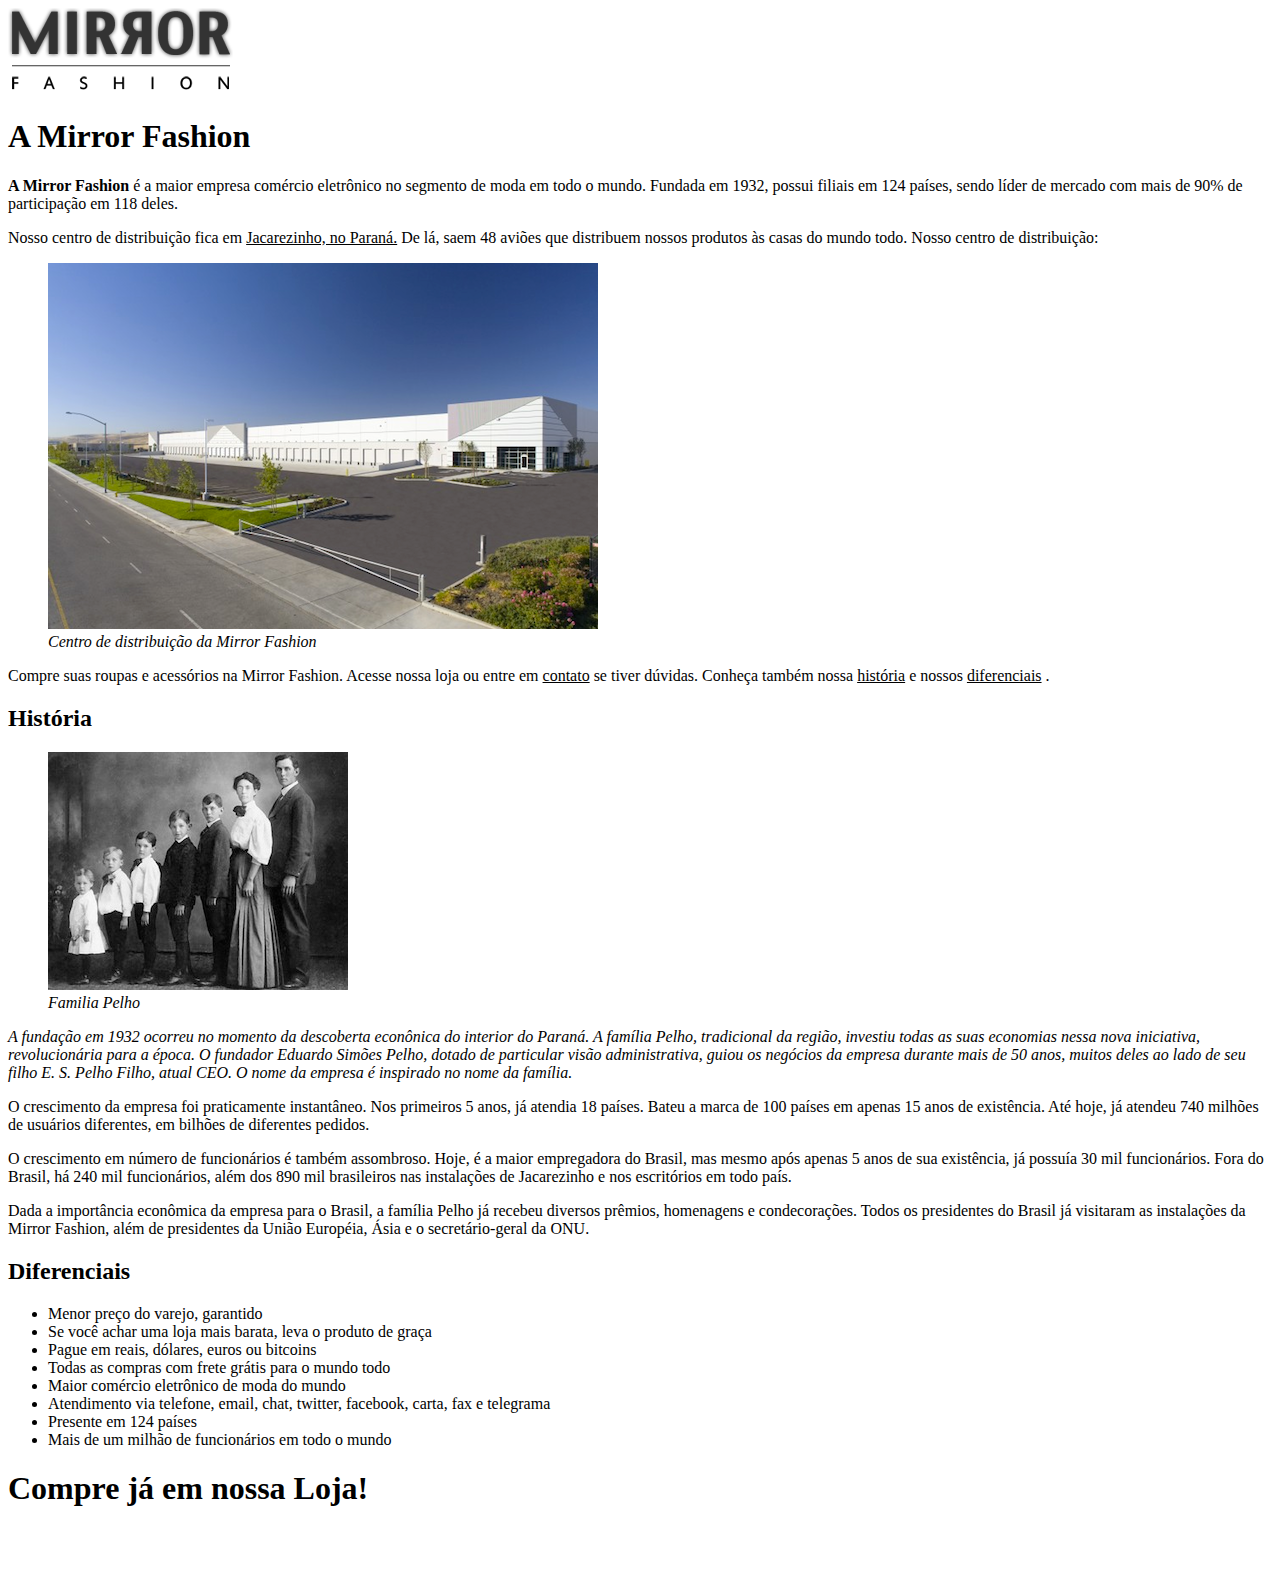
==== sobre.html @ 021042fb "Pagina Sobre com rodape" ====
<!DOCTYPE html>
<html lang="pt-br">
<head>
    <meta charset="UTF-8">
    <title>Sobre a Mirror Fashion</title>
</head>
<body>
    <!-- Logo do Site -->
   <img src="mirrorfashion/img/logo.png" alt="Logo da Mirror Fashion"> 
    
   <h1>A Mirror Fashion</h1>

   <p><strong>A Mirror Fashion</strong> é a maior empresa comércio eletrônico no segmento de moda em todo o mundo. 
    Fundada em 1932, possui filiais em 124 países, sendo líder de mercado com mais de 90% de 
    participação em 118 deles.</p>

    <p>Nosso centro de distribuição fica em <u>Jacarezinho, no Paraná.</u> De lá, saem 48 aviões que 
       distribuem nossos produtos às casas do mundo todo. Nosso centro de distribuição:</p>
    
    <figure>   
        <img src="mirrorfashion/img/centro-distribuicao.png" alt="Foto do Centro de distribuição da Mirror Fashion">
    
        <figcaption><i>Centro de distribuição da Mirror Fashion</i></figcaption>
    
    </figure>

   <p> Compre suas roupas e acessórios na Mirror Fashion. Acesse nossa loja ou entre em <u>contato</u> 
    se tiver dúvidas. Conheça também nossa <u>história</u>  e nossos <u>diferenciais</u> .</p>

    <h2>História</h2>

    <figure>    
        <img src="mirrorfashion/img/familia-pelho.jpg" alt="Familia Pelho">
    
        <figcaption><i>Familia Pelho</i></figcaption>
    </figure>

    <p><i>A fundação em 1932 ocorreu no momento da descoberta econônica do interior do Paraná. A 
        família Pelho, tradicional da região, investiu todas as suas economias nessa nova iniciativa, 
        revolucionária para a época. O fundador Eduardo Simões Pelho, dotado de particular visão 
        administrativa, guiou os negócios da empresa durante mais de 50 anos, muitos deles ao lado 
        de seu filho E. S. Pelho Filho, atual CEO. O nome da empresa é inspirado no nome da família.</i></p>

    <p>O crescimento da empresa foi praticamente instantâneo. Nos primeiros 5 anos, já atendia 18 países. 
        Bateu a marca de 100 países em apenas 15 anos de existência. Até hoje, já atendeu 740 milhões 
        de usuários diferentes, em bilhões de diferentes pedidos.</p>
    
    <p>O crescimento em número de funcionários é também assombroso. Hoje, é a maior empregadora do 
        Brasil, mas mesmo após apenas 5 anos de sua existência, já possuía 30 mil funcionários. Fora do 
        Brasil, há 240 mil funcionários, além dos 890 mil brasileiros nas instalações de Jacarezinho e 
        nos escritórios em todo país.
        </p>
    
    <p>Dada a importância econômica da empresa para o Brasil, a família Pelho já recebeu diversos prêmios, 
        homenagens e condecorações. Todos os presidentes do Brasil já visitaram as instalações da Mirror 
        Fashion, além de presidentes da União Européia, Ásia e o secretário-geral da ONU.</p>
    
    <h2>Diferenciais</h2>
        <ul>
            <li>Menor preço do varejo, garantido</li>
            <li>Se você achar uma loja mais barata, leva o produto de graça</li>
            <li>Pague em reais, dólares, euros ou bitcoins</li>
            <li>Todas as compras com frete grátis para o mundo todo</li>
            <li>Maior comércio eletrônico de moda do mundo</li>
            <li>Atendimento via telefone, email, chat, twitter, facebook, carta, fax e telegrama</li>
            <li>Presente em 124 países</li>
            <li>Mais de um milhão de funcionários em todo o mundo</li>
        </ul>

    <!-- Rodapé -->    
    <h1>Compre já em nossa Loja!</h1>

    <img src="mirrorfashion/img/logo-rodape.png" alt="Logo do Rodapé">


</body>
</html>
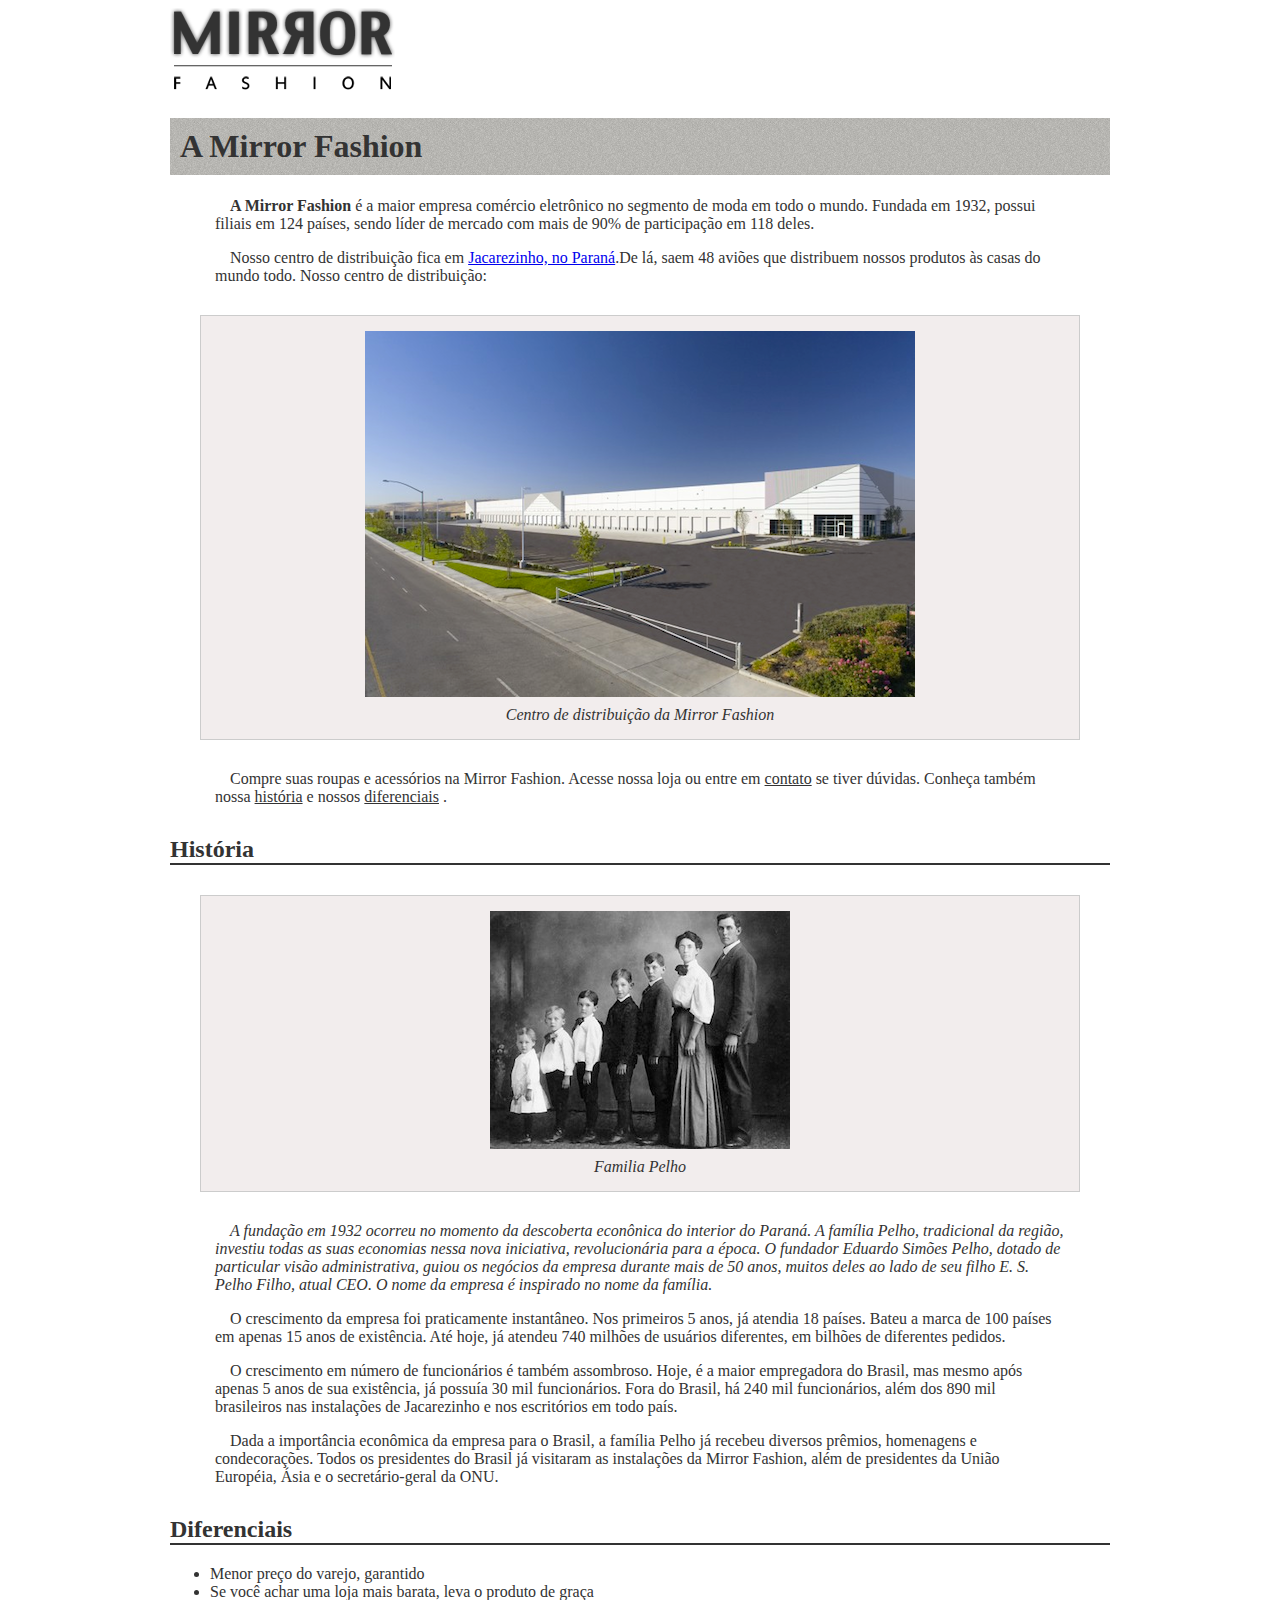
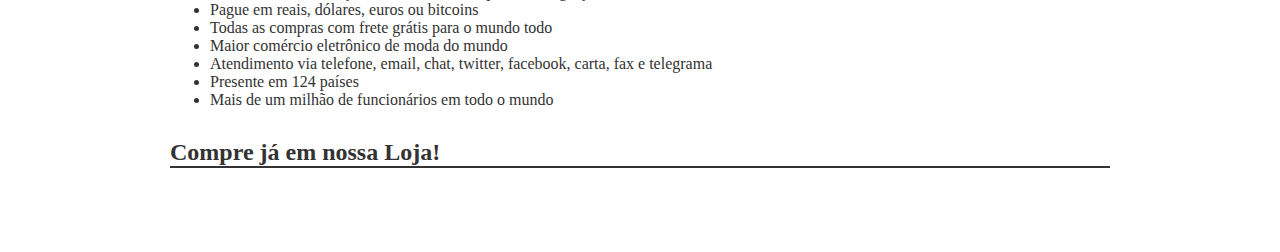
==== commit f7a73ca5: "config sobre.css alterada" ====
--- a/sobre.html
+++ b/sobre.html
@@ -3,10 +3,11 @@
 <head>
     <meta charset="UTF-8">
     <title>Sobre a Mirror Fashion</title>
+    <link rel="stylesheet" href="css/sobre.css">
 </head>
 <body>
     <!-- Logo do Site -->
-   <img src="mirrorfashion/img/logo.png" alt="Logo da Mirror Fashion"> 
+   <img src="img/logo.png" alt="Logo da Mirror Fashion"> 
     
    <h1>A Mirror Fashion</h1>
 
@@ -14,13 +15,13 @@
     Fundada em 1932, possui filiais em 124 países, sendo líder de mercado com mais de 90% de 
     participação em 118 deles.</p>
 
-    <p>Nosso centro de distribuição fica em <u>Jacarezinho, no Paraná.</u> De lá, saem 48 aviões que 
+    <p>Nosso centro de distribuição fica em <a href="http://maps.google.com.br/?q=Jacarezinho">Jacarezinho, no Paraná</a>.De lá, saem 48 aviões que 
        distribuem nossos produtos às casas do mundo todo. Nosso centro de distribuição:</p>
     
     <figure>   
-        <img src="mirrorfashion/img/centro-distribuicao.png" alt="Foto do Centro de distribuição da Mirror Fashion">
+        <img src="img/centro-distribuicao.png" alt="Foto do Centro de distribuição da Mirror Fashion">
     
-        <figcaption><i>Centro de distribuição da Mirror Fashion</i></figcaption>
+        <figcaption>Centro de distribuição da Mirror Fashion</figcaption>
     
     </figure>
 
@@ -30,9 +31,9 @@
     <h2>História</h2>
 
     <figure>    
-        <img src="mirrorfashion/img/familia-pelho.jpg" alt="Familia Pelho">
+        <img src="img/familia-pelho.jpg" alt="Familia Pelho">
     
-        <figcaption><i>Familia Pelho</i></figcaption>
+        <figcaption>Familia Pelho</figcaption>
     </figure>
 
     <p><i>A fundação em 1932 ocorreu no momento da descoberta econônica do interior do Paraná. A 
@@ -68,9 +69,9 @@
         </ul>
 
     <!-- Rodapé -->    
-    <h1>Compre já em nossa Loja!</h1>
+    <h2>Compre já em nossa Loja!</h2>
 
-    <img src="mirrorfashion/img/logo-rodape.png" alt="Logo do Rodapé">
+    <img src="img/logo-rodape.png" alt="Logo do Rodapé">
 
 
 </body>
--- a/css/sobre.css
+++ b/css/sobre.css
@@ -0,0 +1,36 @@
+body {
+    color: #333333;
+    font-family: lucida Sans 'Lucida Sans', 'Lucida Grande', 'Lucida Sans Unicode', sans-serif;
+    margin-left: auto;
+    margin-right: auto;
+    width: 940px;
+    
+}
+
+h1 {
+    background-image: url('../img/sobre-background.jpg');
+    padding: 10px;
+}
+
+h2 {
+    border-bottom: 2px solid #333333;
+    margin-top: 30px;
+}
+
+p {
+    padding: 0 45px;
+    text-indent: 15px;
+}
+
+figure {
+    background-color: #F2EDED;
+    border: 1px solid #CCC;
+    text-align: center;
+    padding: 15px;
+    margin: 30px;
+}
+
+figcaption {
+    font-style: italic;
+    margin-top: 5px;
+}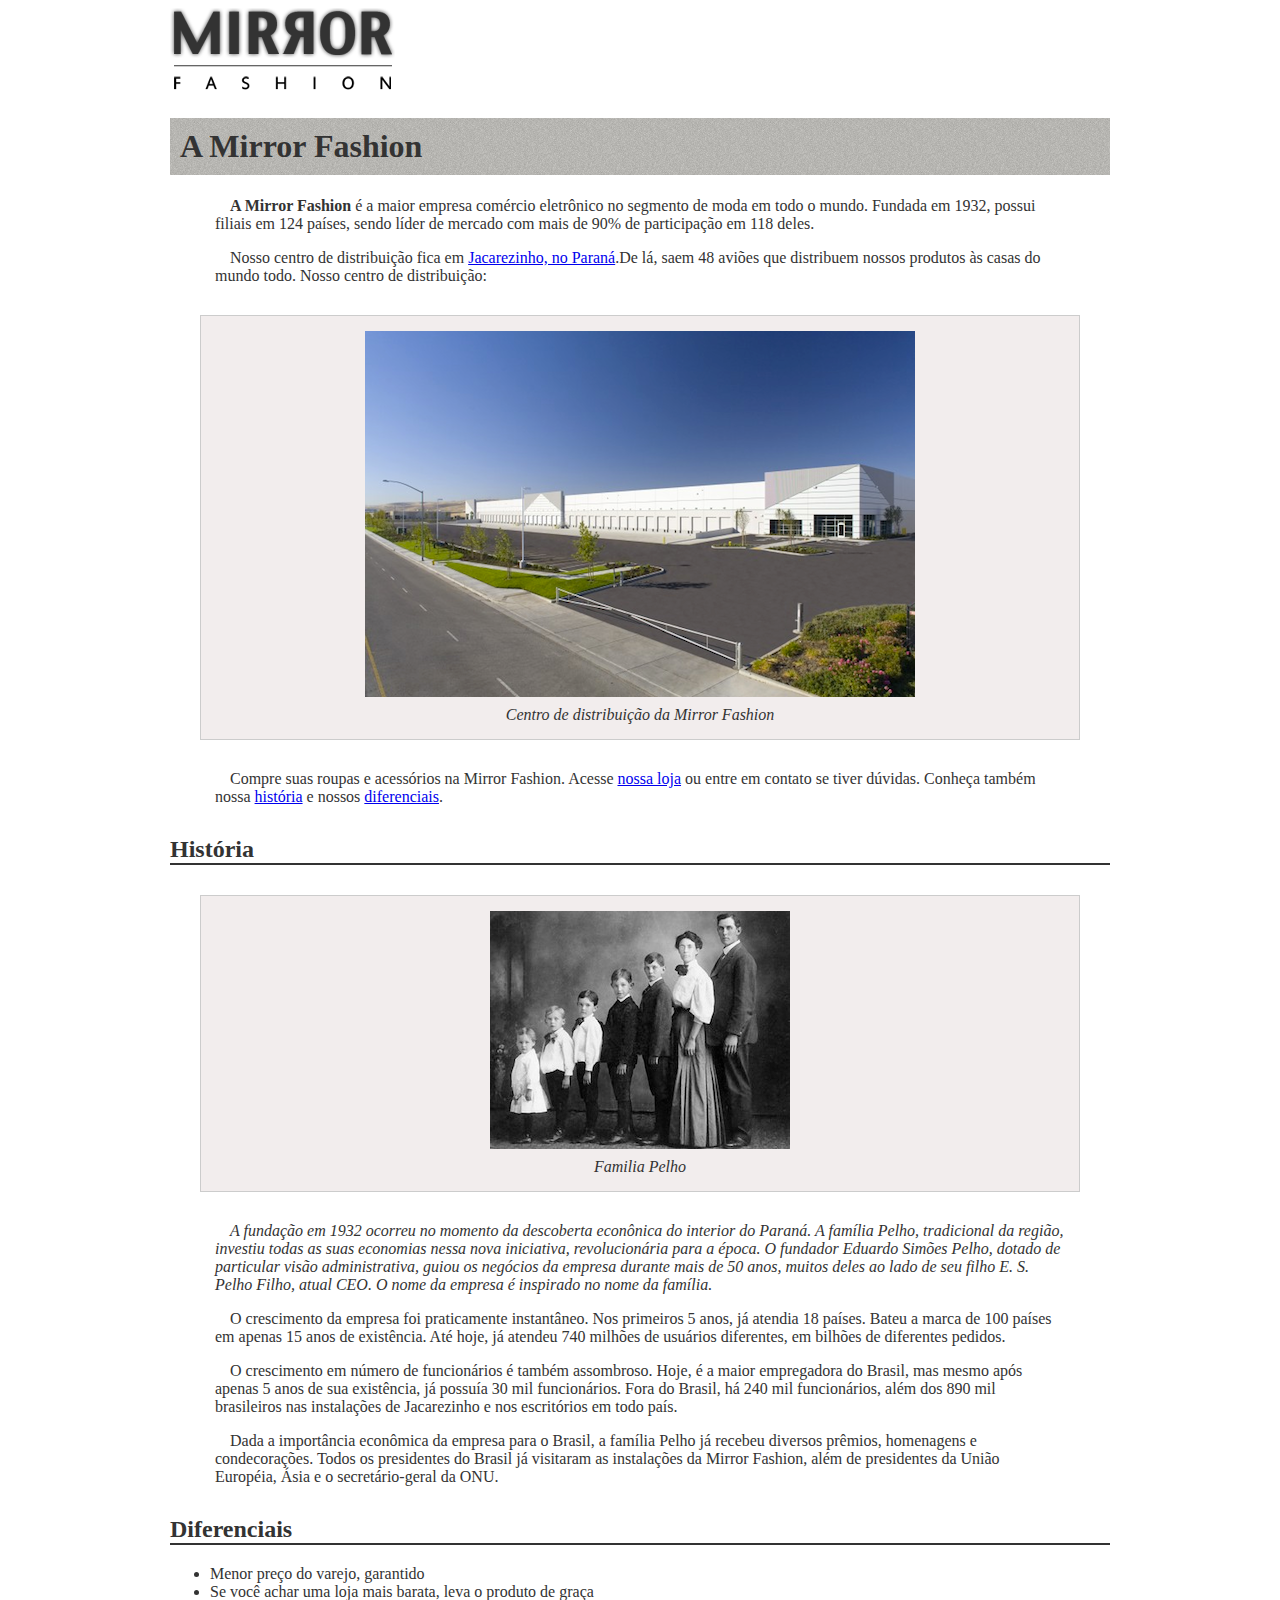
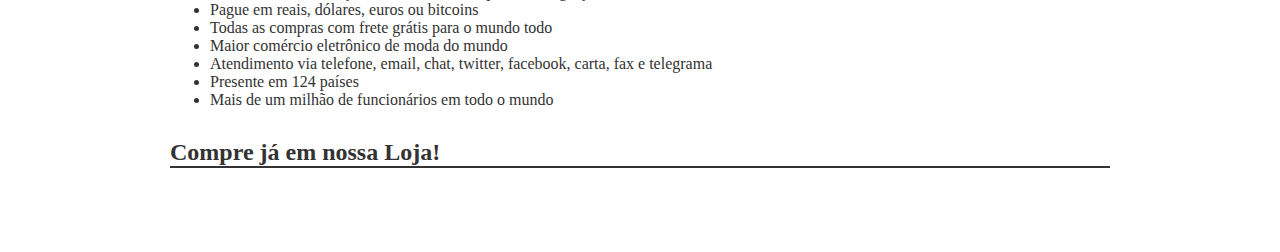
==== commit afeace56: "Pagina index criada" ====
--- a/sobre.html
+++ b/sobre.html
@@ -25,10 +25,10 @@
     
     </figure>
 
-   <p> Compre suas roupas e acessórios na Mirror Fashion. Acesse nossa loja ou entre em <u>contato</u> 
-    se tiver dúvidas. Conheça também nossa <u>história</u>  e nossos <u>diferenciais</u> .</p>
+   <p> Compre suas roupas e acessórios na Mirror Fashion. Acesse <a href="index.html">nossa loja</a> ou entre em contato
+    se tiver dúvidas. Conheça também nossa <a href="#historia">história</a> e nossos <a href="#diferenciais"> diferenciais</a>.</p>
 
-    <h2>História</h2>
+    <h2 id="historia">História</h2>
 
     <figure>    
         <img src="img/familia-pelho.jpg" alt="Familia Pelho">
@@ -56,7 +56,7 @@
         homenagens e condecorações. Todos os presidentes do Brasil já visitaram as instalações da Mirror 
         Fashion, além de presidentes da União Européia, Ásia e o secretário-geral da ONU.</p>
     
-    <h2>Diferenciais</h2>
+    <h2 id=diferenciais>Diferenciais</h2>
         <ul>
             <li>Menor preço do varejo, garantido</li>
             <li>Se você achar uma loja mais barata, leva o produto de graça</li>
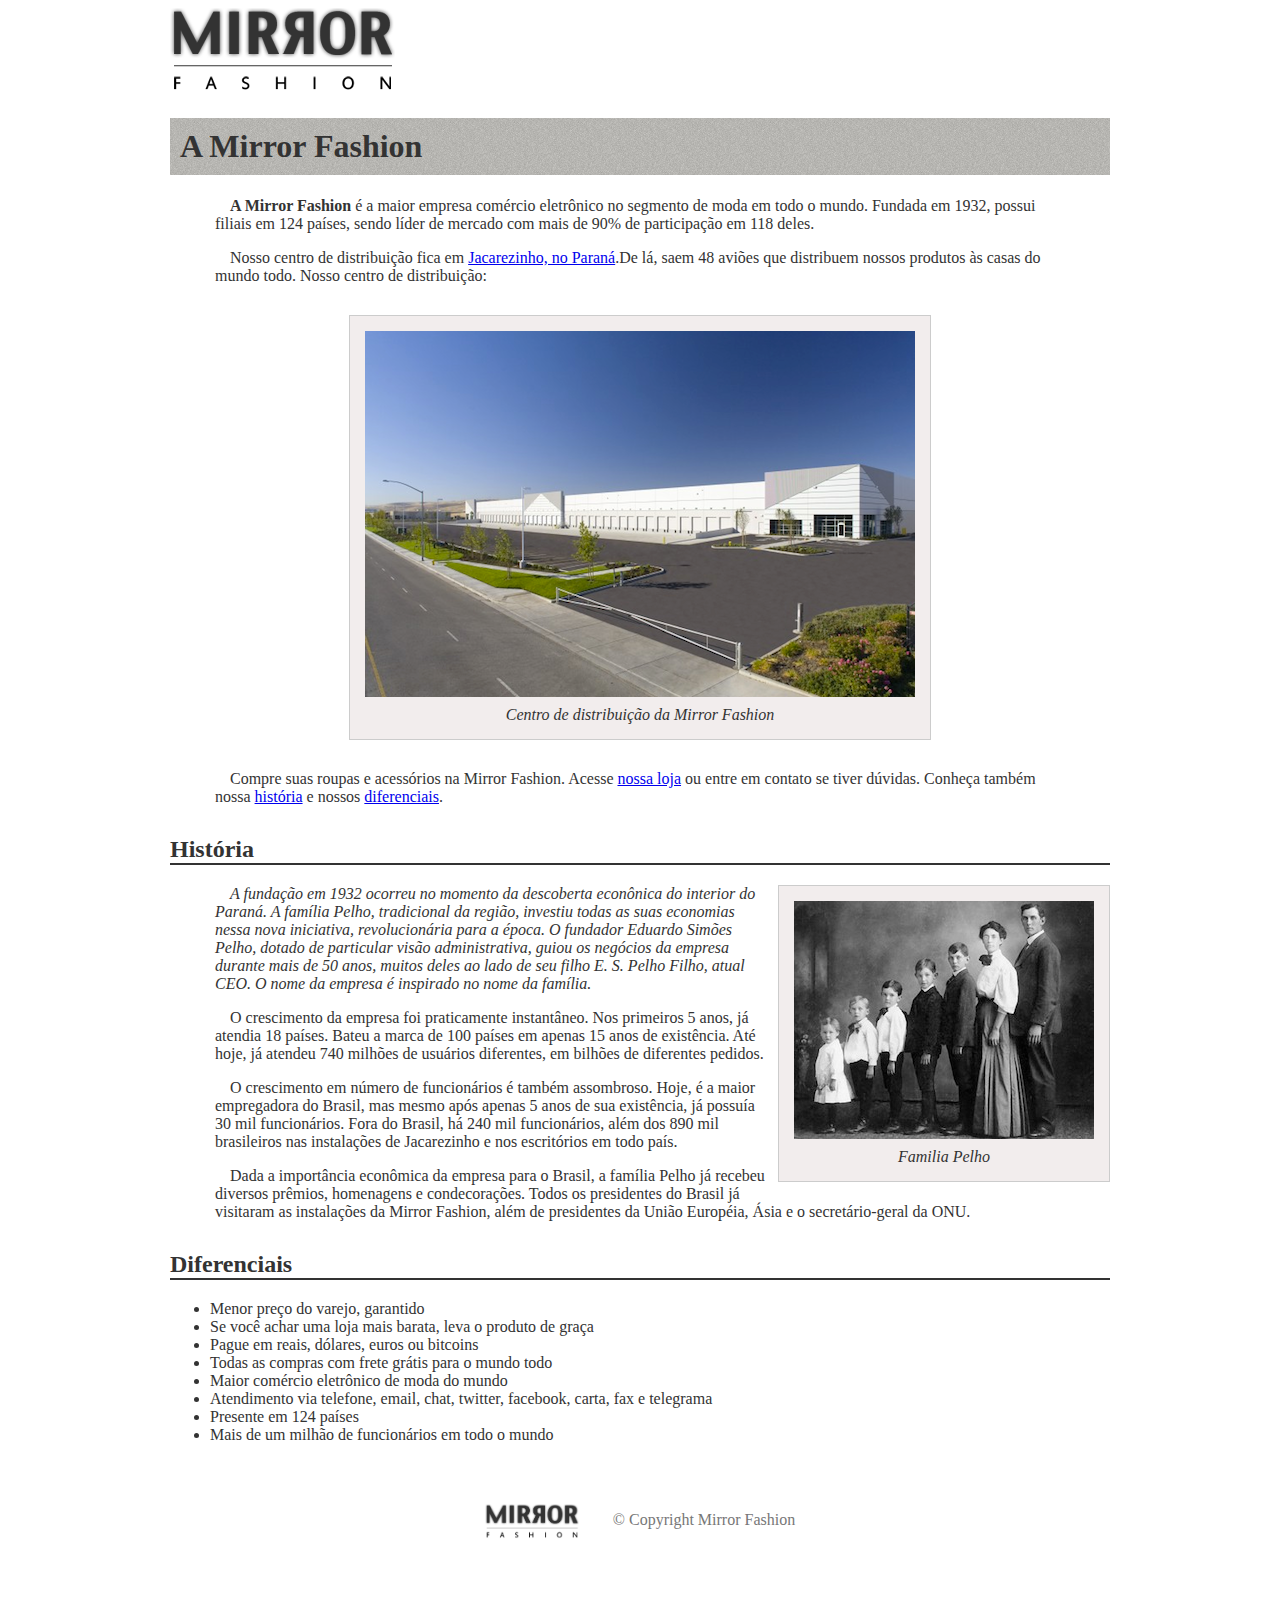
==== commit 46077e8b: "add float nas imagens" ====
--- a/sobre.html
+++ b/sobre.html
@@ -18,7 +18,7 @@
     <p>Nosso centro de distribuição fica em <a href="http://maps.google.com.br/?q=Jacarezinho">Jacarezinho, no Paraná</a>.De lá, saem 48 aviões que 
        distribuem nossos produtos às casas do mundo todo. Nosso centro de distribuição:</p>
     
-    <figure>   
+    <figure id=centro-distribuicao>   
         <img src="img/centro-distribuicao.png" alt="Foto do Centro de distribuição da Mirror Fashion">
     
         <figcaption>Centro de distribuição da Mirror Fashion</figcaption>
@@ -30,7 +30,7 @@
 
     <h2 id="historia">História</h2>
 
-    <figure>    
+    <figure id="familia-pelho">    
         <img src="img/familia-pelho.jpg" alt="Familia Pelho">
     
         <figcaption>Familia Pelho</figcaption>
@@ -69,10 +69,11 @@
         </ul>
 
     <!-- Rodapé -->    
-    <h2>Compre já em nossa Loja!</h2>
-
-    <img src="img/logo-rodape.png" alt="Logo do Rodapé">
-
+    <div id="rodape">
+        <img src="img/logo.png" alt="Logo do Rodapé">
+        &copy; Copyright Mirror Fashion
+        
+    </div>
 
 </body>
 </html>--- a/css/sobre.css
+++ b/css/sobre.css
@@ -33,4 +33,28 @@
 figcaption {
     font-style: italic;
     margin-top: 5px;
+}
+
+#centro-distribuicao {
+    margin-left: auto;
+    margin-right: auto;
+    width: 550px;
+}
+
+#familia-pelho {
+    float: right;
+    margin: 0 0 10px 10px;
+}
+
+#rodape {
+    color: #777;
+    margin: 30px 0;
+    padding: 30px 0;
+    text-align: center;
+}
+
+#rodape img {
+    margin-right: 30px;
+    vertical-align: middle;
+    width: 94px;
 }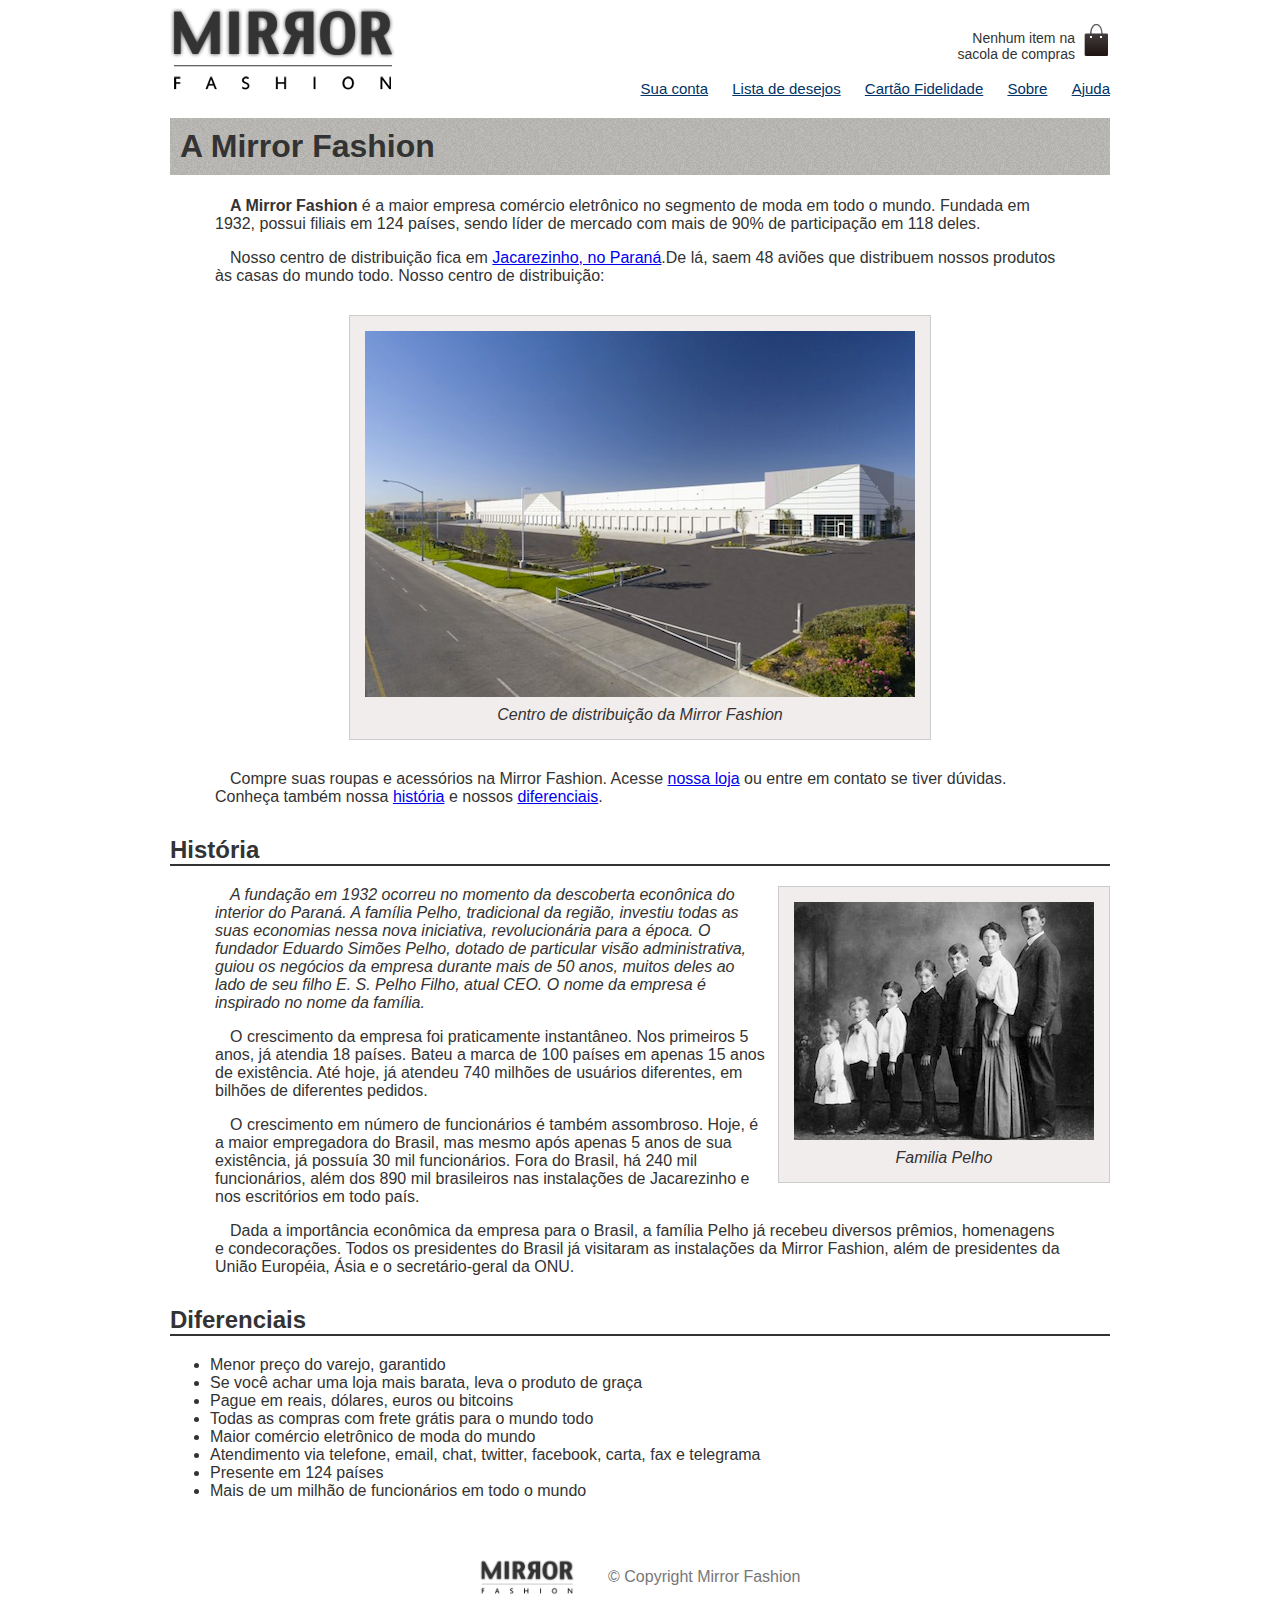
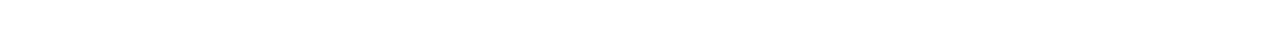
==== commit fc769088: "add menu na pag sobre.html" ====
--- a/sobre.html
+++ b/sobre.html
@@ -6,9 +6,26 @@
     <link rel="stylesheet" href="css/sobre.css">
 </head>
 <body>
-    <!-- Logo do Site -->
-   <img src="img/logo.png" alt="Logo da Mirror Fashion"> 
-    
+
+    <header class="container"><!-- Cabeçalho -->
+
+        <img src="img/logo.png" alt="Mirror Fashion">
+
+        <p class="sacola">Nenhum item na sacola de compras</p>
+
+        <nav class="menu-opcoes">
+            <ul>
+                <li><a href="http://">Sua conta</a></li>
+                <li><a href="http://">Lista de desejos</a> </li>
+                <li><a href="http://">Cartão Fidelidade</a> </li>
+                <li><a href="sobre.html">Sobre</a></li>
+                <li><a href="http://">Ajuda</a></li>
+            </ul>
+        </nav>
+
+        
+    </header>
+        
    <h1>A Mirror Fashion</h1>
 
    <p><strong>A Mirror Fashion</strong> é a maior empresa comércio eletrônico no segmento de moda em todo o mundo. 
--- a/css/sobre.css
+++ b/css/sobre.css
@@ -1,11 +1,62 @@
+header {
+    position: relative;
+}
+
 body {
     color: #333333;
-    font-family: lucida Sans 'Lucida Sans', 'Lucida Grande', 'Lucida Sans Unicode', sans-serif;
+    font-family: 'Lucida Sans Unicode', 'Lucida Grande', sans-serif;
     margin-left: auto;
     margin-right: auto;
     width: 940px;
     
 }
+
+.container {
+    margin: 0px auto;
+    width: 940px;
+    
+}
+
+.sacola {
+    background-image: url(../img/sacola.png);
+    background-repeat: no-repeat;
+    background-position: top right;
+
+    font-size: 14px;
+    padding-top: 8px;
+    padding-right: 35px;
+    text-align: right;
+    width: 140px;
+    
+
+    position: absolute;
+    top: 0px;
+    right: 0px;
+
+}
+
+.menu-opcoes {
+    position: absolute;
+    bottom: 0px;
+    right: 0px;
+}
+
+.menu-opcoes ul {
+    font-size: 15px;
+    margin: auto;
+    
+}
+
+.menu-opcoes ul li {
+    display: inline;
+    margin-left: 20px;
+    
+}
+
+.menu-opcoes a {
+    color: #003366;
+}
+
 
 h1 {
     background-image: url('../img/sobre-background.jpg');
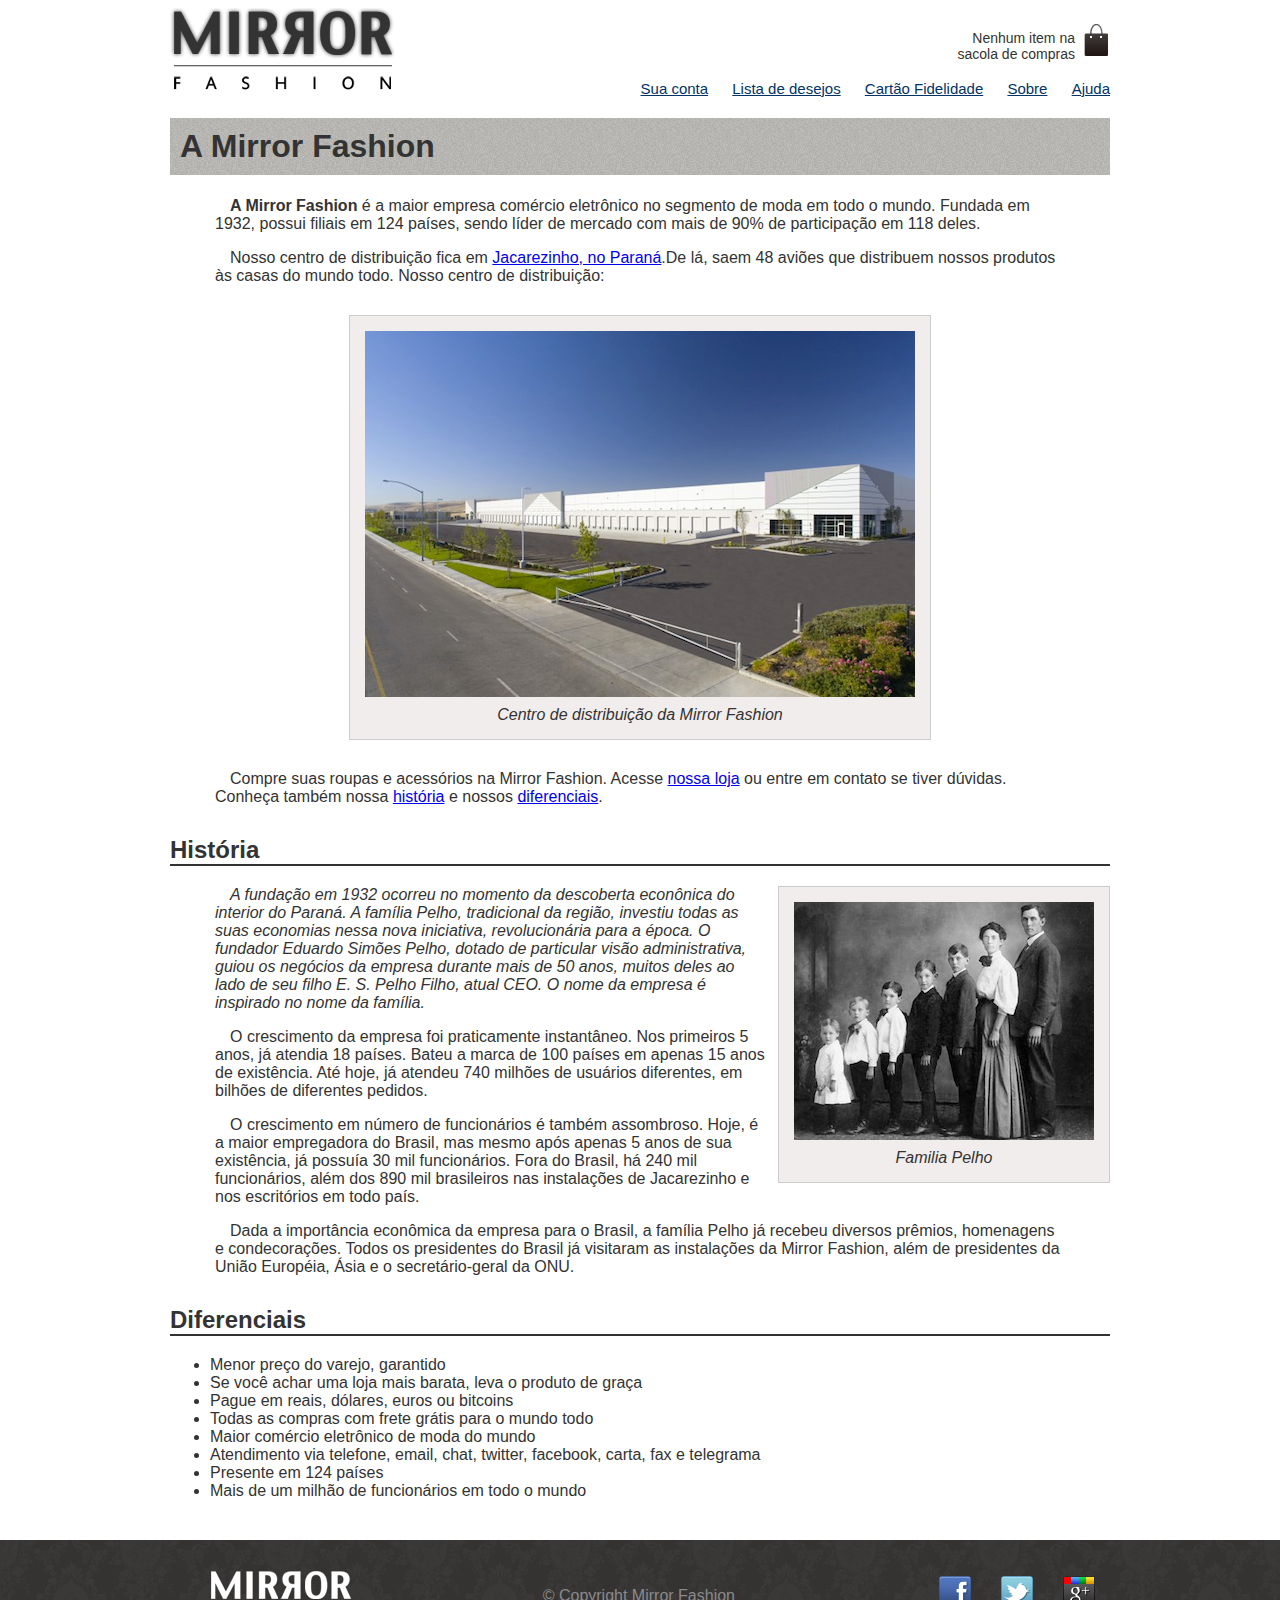
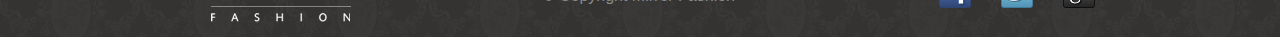
==== commit 5df23f41: "criei rodape na pag sobre" ====
--- a/sobre.html
+++ b/sobre.html
@@ -7,7 +7,7 @@
 </head>
 <body>
 
-    <header class="container"><!-- Cabeçalho -->
+    <header class="container-header"><!--Inicio do Cabeçalho -->
 
         <img src="img/logo.png" alt="Mirror Fashion">
 
@@ -23,74 +23,83 @@
             </ul>
         </nav>
 
+    </header><!--Final do Cabeçalho -->
+    
+    <div class="destaque">
+        <h1>A Mirror Fashion</h1>
+
+        <p><strong>A Mirror Fashion</strong> é a maior empresa comércio eletrônico no segmento de moda em todo o mundo. 
+                    Fundada em 1932, possui filiais em 124 países, sendo líder de mercado com mais de 90% de 
+                    participação em 118 deles.</p>
+
+        <p>Nosso centro de distribuição fica em <a href="http://maps.google.com.br/?q=Jacarezinho">Jacarezinho, no       Paraná</a>.De lá, saem 48 aviões que distribuem nossos produtos às casas do mundo todo. Nosso centro de distribuição:</p>
+    
+        <figure id=centro-distribuicao>   
+            <img src="img/centro-distribuicao.png" alt="Foto do Centro de distribuição da Mirror Fashion">
+    
+            <figcaption>Centro de distribuição da Mirror Fashion</figcaption>
+    
+        </figure>
+
+        <p> Compre suas roupas e acessórios na Mirror Fashion. Acesse <a href="index.html">nossa loja</a> ou entre em contato se tiver dúvidas. Conheça também nossa <a href="#historia">história</a> e nossos <a href="#diferenciais"> diferenciais</a>.</p>
+    </div>
         
-    </header>
-        
-   <h1>A Mirror Fashion</h1>
+    <div class="historia">
+        <h2 id="historia">História</h2>
 
-   <p><strong>A Mirror Fashion</strong> é a maior empresa comércio eletrônico no segmento de moda em todo o mundo. 
-    Fundada em 1932, possui filiais em 124 países, sendo líder de mercado com mais de 90% de 
-    participação em 118 deles.</p>
+        <figure id="familia-pelho">    
+            <img src="img/familia-pelho.jpg" alt="Familia Pelho">
+    
+            <figcaption>Familia Pelho</figcaption>
+        </figure>
 
-    <p>Nosso centro de distribuição fica em <a href="http://maps.google.com.br/?q=Jacarezinho">Jacarezinho, no Paraná</a>.De lá, saem 48 aviões que 
-       distribuem nossos produtos às casas do mundo todo. Nosso centro de distribuição:</p>
-    
-    <figure id=centro-distribuicao>   
-        <img src="img/centro-distribuicao.png" alt="Foto do Centro de distribuição da Mirror Fashion">
-    
-        <figcaption>Centro de distribuição da Mirror Fashion</figcaption>
-    
-    </figure>
-
-   <p> Compre suas roupas e acessórios na Mirror Fashion. Acesse <a href="index.html">nossa loja</a> ou entre em contato
-    se tiver dúvidas. Conheça também nossa <a href="#historia">história</a> e nossos <a href="#diferenciais"> diferenciais</a>.</p>
-
-    <h2 id="historia">História</h2>
-
-    <figure id="familia-pelho">    
-        <img src="img/familia-pelho.jpg" alt="Familia Pelho">
-    
-        <figcaption>Familia Pelho</figcaption>
-    </figure>
-
-    <p><i>A fundação em 1932 ocorreu no momento da descoberta econônica do interior do Paraná. A 
+        <p><i>A fundação em 1932 ocorreu no momento da descoberta econônica do interior do Paraná. A 
         família Pelho, tradicional da região, investiu todas as suas economias nessa nova iniciativa, 
         revolucionária para a época. O fundador Eduardo Simões Pelho, dotado de particular visão 
         administrativa, guiou os negócios da empresa durante mais de 50 anos, muitos deles ao lado 
         de seu filho E. S. Pelho Filho, atual CEO. O nome da empresa é inspirado no nome da família.</i></p>
 
-    <p>O crescimento da empresa foi praticamente instantâneo. Nos primeiros 5 anos, já atendia 18 países. 
+        <p>O crescimento da empresa foi praticamente instantâneo. Nos primeiros 5 anos, já atendia 18 países. 
         Bateu a marca de 100 países em apenas 15 anos de existência. Até hoje, já atendeu 740 milhões 
         de usuários diferentes, em bilhões de diferentes pedidos.</p>
     
-    <p>O crescimento em número de funcionários é também assombroso. Hoje, é a maior empregadora do 
+        <p>O crescimento em número de funcionários é também assombroso. Hoje, é a maior empregadora do 
         Brasil, mas mesmo após apenas 5 anos de sua existência, já possuía 30 mil funcionários. Fora do 
         Brasil, há 240 mil funcionários, além dos 890 mil brasileiros nas instalações de Jacarezinho e 
         nos escritórios em todo país.
         </p>
     
-    <p>Dada a importância econômica da empresa para o Brasil, a família Pelho já recebeu diversos prêmios, 
+        <p>Dada a importância econômica da empresa para o Brasil, a família Pelho já recebeu diversos prêmios, 
         homenagens e condecorações. Todos os presidentes do Brasil já visitaram as instalações da Mirror 
         Fashion, além de presidentes da União Européia, Ásia e o secretário-geral da ONU.</p>
-    
-    <h2 id=diferenciais>Diferenciais</h2>
-        <ul>
-            <li>Menor preço do varejo, garantido</li>
-            <li>Se você achar uma loja mais barata, leva o produto de graça</li>
-            <li>Pague em reais, dólares, euros ou bitcoins</li>
-            <li>Todas as compras com frete grátis para o mundo todo</li>
-            <li>Maior comércio eletrônico de moda do mundo</li>
-            <li>Atendimento via telefone, email, chat, twitter, facebook, carta, fax e telegrama</li>
-            <li>Presente em 124 países</li>
-            <li>Mais de um milhão de funcionários em todo o mundo</li>
-        </ul>
+    </div>
 
-    <!-- Rodapé -->    
-    <div id="rodape">
-        <img src="img/logo.png" alt="Logo do Rodapé">
-        &copy; Copyright Mirror Fashion
-        
+    <div class="dif">    
+        <h2 id=diferenciais>Diferenciais</h2>
+            <ul>
+                <li>Menor preço do varejo, garantido</li>
+                <li>Se você achar uma loja mais barata, leva o produto de graça</li>
+                <li>Pague em reais, dólares, euros ou bitcoins</li>
+                <li>Todas as compras com frete grátis para o mundo todo</li>
+                <li>Maior comércio eletrônico de moda do mundo</li>
+                <li>Atendimento via telefone, email, chat, twitter, facebook, carta, fax e telegrama</li>
+                <li>Presente em 124 países</li>
+                <li>Mais de um milhão de funcionários em todo o mundo</li>
+            </ul>
     </div>
+    <footer><!-- Rodapé -->
+        <div class="container">
+            <img src="img/logo-rodape.png" alt="Logo Mirror Fashion">
+           
+            <ul class="social">
+                <li> <a href="http://facebook.com/mirrorfashion">Facebook</a> </li>
+                <li> <a href="http://twitter.com/mirrorfashion">twitter</a> </li>
+                <li> <a href="http://plus.google.com/mirrorfashion">Google+</a> </li>
+            </ul>
+
+            <p>&copy; Copyright Mirror Fashion</p>
+        </div>
+    </footer><!--Fim do Rodapé -->    
 
 </body>
 </html>--- a/css/sobre.css
+++ b/css/sobre.css
@@ -7,11 +7,11 @@
     font-family: 'Lucida Sans Unicode', 'Lucida Grande', sans-serif;
     margin-left: auto;
     margin-right: auto;
-    width: 940px;
+    width: px;
     
 }
 
-.container {
+.container-header {
     margin: 0px auto;
     width: 940px;
     
@@ -86,6 +86,12 @@
     margin-top: 5px;
 }
 
+.destaque {
+    width: 940px;
+    margin-left: auto;
+    margin-right: auto;
+}
+
 #centro-distribuicao {
     margin-left: auto;
     margin-right: auto;
@@ -97,15 +103,81 @@
     margin: 0 0 10px 10px;
 }
 
-#rodape {
-    color: #777;
-    margin: 30px 0;
-    padding: 30px 0;
-    text-align: center;
+.dif {
+    width: 940px;
+    margin-left: auto;
+    margin-right: auto;
 }
 
-#rodape img {
-    margin-right: 30px;
-    vertical-align: middle;
-    width: 94px;
+.dif ul {
+    margin-bottom: 40px;
+}
+
+.historia {
+    width: 940px;
+    margin-left: auto;
+    margin-right: auto;
+}
+
+
+
+footer {
+    background-image: url(../img/fundo-rodape.png);
+    clear: both;
+    padding: 10px 0;
+
+}
+
+footer .container {
+    position: relative;
+    
+}
+
+.container img {
+    /*margem da logo no blackground*/
+    top: 10px;
+    margin-top: 21px;
+    margin-left: 210px;
+}
+
+.social {
+    position: absolute;
+    top: 10px;
+    right: 170px;
+}
+
+.social a {
+    /*tamanho da imagem*/
+    height: 32px;
+    width: 32px;
+
+    /*substituição por imagem*/
+    display: block;
+    text-indent: -9999px;
+}
+
+.social a[href*="facebook.com"] {
+    background-image: url(../img/facebook.png);
+}
+
+.social a[href*="twitter.com"] {
+    background-image: url(../img/twitter.png);
+}
+
+.social a[href*="plus.google.com"] {
+    background-image: url(../img/googleplus.png);
+}
+
+.social li {
+    float: left;
+    margin-left: 15px;
+    margin-right: 15px;
+}
+
+.container p {
+    color: rgb(138, 138, 138);
+    top: 21px;
+    right: 500px; /*alinhamento do copy no centro*/
+    position: absolute;
+    
 }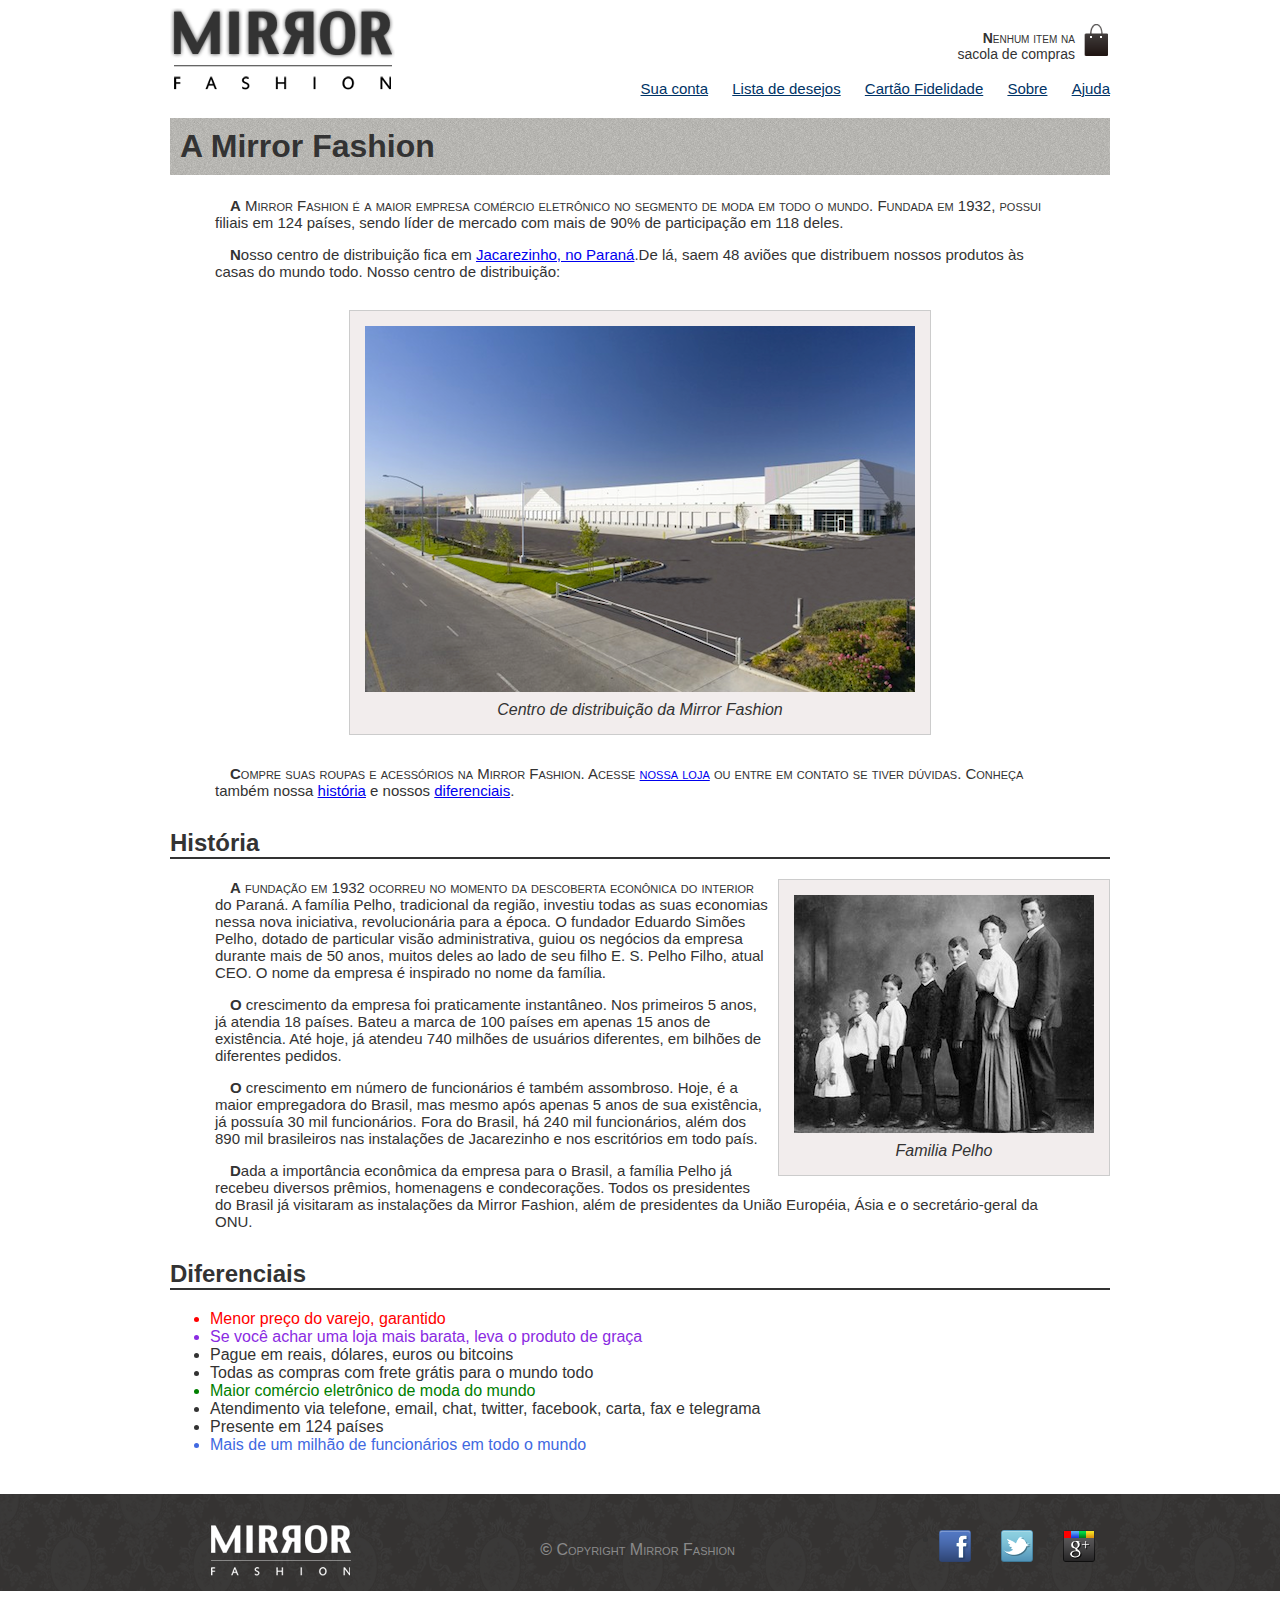
==== commit a7f952ab: "subindo todo projeto" ====
--- a/sobre.html
+++ b/sobre.html
@@ -1,15 +1,18 @@
 <!DOCTYPE html>
 <html lang="pt-br">
+
 <head>
     <meta charset="UTF-8">
     <title>Sobre a Mirror Fashion</title>
-    <link rel="stylesheet" href="css/sobre.css">
+    <link rel="stylesheet" href="public/css/sobre.css">
 </head>
+
 <body>
 
-    <header class="container-header"><!--Inicio do Cabeçalho -->
+    <header class="container-header">
+        <!--Inicio do Cabeçalho -->
 
-        <img src="img/logo.png" alt="Mirror Fashion">
+        <img src="public/img/logo.png" alt="Mirror Fashion">
 
         <p class="sacola">Nenhum item na sacola de compras</p>
 
@@ -23,59 +26,66 @@
             </ul>
         </nav>
 
-    </header><!--Final do Cabeçalho -->
-    
-    <div class="destaque">
-        <h1>A Mirror Fashion</h1>
+    </header>
+    <!--Final do Cabeçalho -->
+    <article>
+        <div class="destaque">
+            <h1>A Mirror Fashion</h1>
 
-        <p><strong>A Mirror Fashion</strong> é a maior empresa comércio eletrônico no segmento de moda em todo o mundo. 
-                    Fundada em 1932, possui filiais em 124 países, sendo líder de mercado com mais de 90% de 
-                    participação em 118 deles.</p>
+            <p>A Mirror Fashion é a maior empresa comércio eletrônico no segmento de moda em todo o
+                mundo. Fundada em 1932, possui filiais em 124 países, sendo líder de mercado com mais de 90% de
+                participação em 118 deles.
+            </p>
 
-        <p>Nosso centro de distribuição fica em <a href="http://maps.google.com.br/?q=Jacarezinho">Jacarezinho, no       Paraná</a>.De lá, saem 48 aviões que distribuem nossos produtos às casas do mundo todo. Nosso centro de distribuição:</p>
-    
-        <figure id=centro-distribuicao>   
-            <img src="img/centro-distribuicao.png" alt="Foto do Centro de distribuição da Mirror Fashion">
-    
-            <figcaption>Centro de distribuição da Mirror Fashion</figcaption>
-    
-        </figure>
+            <p>Nosso centro de distribuição fica em <a href="http://maps.google.com.br/?q=Jacarezinho">Jacarezinho,  no Paraná</a>.De lá, saem 48 aviões que distribuem nossos produtos às casas do mundo todo. Nosso centro
+            de distribuição:
+            </p>
 
-        <p> Compre suas roupas e acessórios na Mirror Fashion. Acesse <a href="index.html">nossa loja</a> ou entre em contato se tiver dúvidas. Conheça também nossa <a href="#historia">história</a> e nossos <a href="#diferenciais"> diferenciais</a>.</p>
-    </div>
-        
-    <div class="historia">
-        <h2 id="historia">História</h2>
+            <figure id=centro-distribuicao>
+                <img src="public/img/centro-distribuicao.png" alt="Foto do Centro de distribuição da Mirror Fashion">
 
-        <figure id="familia-pelho">    
-            <img src="img/familia-pelho.jpg" alt="Familia Pelho">
-    
-            <figcaption>Familia Pelho</figcaption>
-        </figure>
+                <figcaption>Centro de distribuição da Mirror Fashion</figcaption>
 
-        <p><i>A fundação em 1932 ocorreu no momento da descoberta econônica do interior do Paraná. A 
-        família Pelho, tradicional da região, investiu todas as suas economias nessa nova iniciativa, 
-        revolucionária para a época. O fundador Eduardo Simões Pelho, dotado de particular visão 
-        administrativa, guiou os negócios da empresa durante mais de 50 anos, muitos deles ao lado 
-        de seu filho E. S. Pelho Filho, atual CEO. O nome da empresa é inspirado no nome da família.</i></p>
+            </figure>
 
-        <p>O crescimento da empresa foi praticamente instantâneo. Nos primeiros 5 anos, já atendia 18 países. 
-        Bateu a marca de 100 países em apenas 15 anos de existência. Até hoje, já atendeu 740 milhões 
-        de usuários diferentes, em bilhões de diferentes pedidos.</p>
-    
-        <p>O crescimento em número de funcionários é também assombroso. Hoje, é a maior empregadora do 
-        Brasil, mas mesmo após apenas 5 anos de sua existência, já possuía 30 mil funcionários. Fora do 
-        Brasil, há 240 mil funcionários, além dos 890 mil brasileiros nas instalações de Jacarezinho e 
-        nos escritórios em todo país.
-        </p>
-    
-        <p>Dada a importância econômica da empresa para o Brasil, a família Pelho já recebeu diversos prêmios, 
-        homenagens e condecorações. Todos os presidentes do Brasil já visitaram as instalações da Mirror 
-        Fashion, além de presidentes da União Européia, Ásia e o secretário-geral da ONU.</p>
-    </div>
+            <p> Compre suas roupas e acessórios na Mirror Fashion. Acesse <a href="index.html">nossa loja</a> ou entre em contato se tiver dúvidas. Conheça também nossa <a href="#historia">história</a> e nossos <a
+                    href="#diferenciais"> diferenciais</a>.</p>
+        </div>
 
-    <div class="dif">    
-        <h2 id=diferenciais>Diferenciais</h2>
+        <div class="historia">
+            <h2 id="historia">História</h2>
+
+            <figure id="familia-pelho">
+                <img src="public/img/familia-pelho.jpg" alt="Familia Pelho">
+
+                <figcaption>Familia Pelho</figcaption>
+            </figure>
+
+            <p>A fundação em 1932 ocorreu no momento da descoberta econônica do interior do Paraná. A
+                    família Pelho, tradicional da região, investiu todas as suas economias nessa nova iniciativa,
+                    revolucionária para a época. O fundador Eduardo Simões Pelho, dotado de particular visão
+                    administrativa, guiou os negócios da empresa durante mais de 50 anos, muitos deles ao lado
+                    de seu filho E. S. Pelho Filho, atual CEO. O nome da empresa é inspirado no nome da família.
+            </p>
+
+            <p>O crescimento da empresa foi praticamente instantâneo. Nos primeiros 5 anos, já atendia 18 países.
+                Bateu a marca de 100 países em apenas 15 anos de existência. Até hoje, já atendeu 740 milhões
+                de usuários diferentes, em bilhões de diferentes pedidos.</p>
+
+            <p>O crescimento em número de funcionários é também assombroso. Hoje, é a maior empregadora do
+                Brasil, mas mesmo após apenas 5 anos de sua existência, já possuía 30 mil funcionários. Fora do
+                Brasil, há 240 mil funcionários, além dos 890 mil brasileiros nas instalações de Jacarezinho e
+                nos escritórios em todo país.
+            </p>
+
+            <p>Dada a importância econômica da empresa para o Brasil, a família Pelho já recebeu diversos prêmios,
+                homenagens e condecorações. Todos os presidentes do Brasil já visitaram as instalações da Mirror
+                Fashion, além de presidentes da União Européia, Ásia e o secretário-geral da ONU.
+            </p>
+        </div>
+
+        <div class="dif">
+            <h2 id=diferenciais>Diferenciais</h2>
             <ul>
                 <li>Menor preço do varejo, garantido</li>
                 <li>Se você achar uma loja mais barata, leva o produto de graça</li>
@@ -86,11 +96,13 @@
                 <li>Presente em 124 países</li>
                 <li>Mais de um milhão de funcionários em todo o mundo</li>
             </ul>
-    </div>
-    <footer><!-- Rodapé -->
+        </div>
+    </article>
+    <footer>
+        <!-- Rodapé -->
         <div class="container">
-            <img src="img/logo-rodape.png" alt="Logo Mirror Fashion">
-           
+            <img src="public/img/logo-rodape.png" alt="Logo Mirror Fashion">
+
             <ul class="social">
                 <li> <a href="http://facebook.com/mirrorfashion">Facebook</a> </li>
                 <li> <a href="http://twitter.com/mirrorfashion">twitter</a> </li>
@@ -99,7 +111,9 @@
 
             <p>&copy; Copyright Mirror Fashion</p>
         </div>
-    </footer><!--Fim do Rodapé -->    
+    </footer>
+    <!--Fim do Rodapé -->
 
 </body>
+
 </html>--- a/public/css/sobre.css
+++ b/public/css/sobre.css
@@ -0,0 +1,215 @@
+header {
+    position: relative;
+}
+
+body {
+    color: #333333;
+    font-family: 'Lucida Sans Unicode', 'Lucida Grande', sans-serif;
+    margin-left: auto;
+    margin-right: auto;
+    width: px;
+    
+}
+
+.container-header {
+    margin: 0px auto;
+    width: 940px;
+    
+}
+
+.sacola {
+    background-image: url(../img/sacola.png);
+    background-repeat: no-repeat;
+    background-position: top right;
+
+    font-size: 14px;
+    padding-top: 8px;
+    padding-right: 35px;
+    text-align: right;
+    width: 140px;
+    
+
+    position: absolute;
+    top: 0px;
+    right: 0px;
+
+}
+
+.menu-opcoes {
+    position: absolute;
+    bottom: 0px;
+    right: 0px;
+}
+
+.menu-opcoes a:hover {
+    color: #007DC6;
+}
+
+.menu-opcoes ul {
+    font-size: 15px;
+    margin: auto;
+    
+}
+
+.menu-opcoes ul li {
+    display: inline;
+    margin-left: 20px;
+    
+}
+
+.menu-opcoes a {
+    color: #003366;
+}
+
+/*seleciona as primeiras linhas dos parágrafos que não são precedidos por outros
+parágrafos.*/
+:not(p) + p::first-line {
+    font-variant: small-caps;
+}
+
+h1 {
+    background-image: url('../img/sobre-background.jpg');
+    padding: 10px;
+}
+
+h2 {
+    border-bottom: 2px solid #333333;
+    margin-top: 30px;
+}
+
+p {
+    padding: 0 45px;
+    text-indent: 15px;
+}
+
+p::first-letter {
+    font-weight: bold;
+}
+
+figure {
+    background-color: #F2EDED;
+    border: 1px solid #CCC;
+    text-align: center;
+    padding: 15px;
+    margin: 30px;
+}
+
+figcaption {
+    font-style: italic;
+    margin-top: 5px;
+}
+article p {
+    font-size: 15px;
+}
+
+.destaque {
+    width: 940px;
+    margin-left: auto;
+    margin-right: auto;
+}
+
+#centro-distribuicao {
+    margin-left: auto;
+    margin-right: auto;
+    width: 550px;
+}
+
+#familia-pelho {
+    float: right;
+    margin: 0 0 10px 10px;
+}
+
+.dif {
+    width: 940px;
+    margin-left: auto;
+    margin-right: auto;
+}
+
+.dif ul {
+    margin-bottom: 40px;
+}
+
+.dif li:first-child {
+    color: red;
+}
+
+.dif li:last-child {
+    color: royalblue;
+}
+
+.dif li:nth-child(2) {
+    color: blueviolet;
+}
+.dif li:nth-child(5) {
+    color: green;
+}
+    
+
+.historia {
+    width: 940px;
+    margin-left: auto;
+    margin-right: auto;
+}
+
+
+
+footer {
+    background-image: url(../img/fundo-rodape.png);
+    clear: both;
+    padding: 10px 0;
+
+}
+
+footer .container {
+    position: relative;
+    
+}
+
+.container img {
+    /*margem da logo no blackground*/
+    top: 10px;
+    margin-top: 21px;
+    margin-left: 210px;
+}
+
+.social {
+    position: absolute;
+    top: 10px;
+    right: 170px;
+}
+
+.social a {
+    /*tamanho da imagem*/
+    height: 32px;
+    width: 32px;
+
+    /*substituição por imagem*/
+    display: block;
+    text-indent: -9999px;
+}
+
+.social a[href*="facebook.com"] {
+    background-image: url(../img/facebook.png);
+}
+
+.social a[href*="twitter.com"] {
+    background-image: url(../img/twitter.png);
+}
+
+.social a[href*="plus.google.com"] {
+    background-image: url(../img/googleplus.png);
+}
+
+.social li {
+    float: left;
+    margin-left: 15px;
+    margin-right: 15px;
+}
+
+.container p {
+    color: rgb(138, 138, 138);
+    top: 21px;
+    right: 500px; /*alinhamento do copy no centro*/
+    position: absolute;
+    
+}